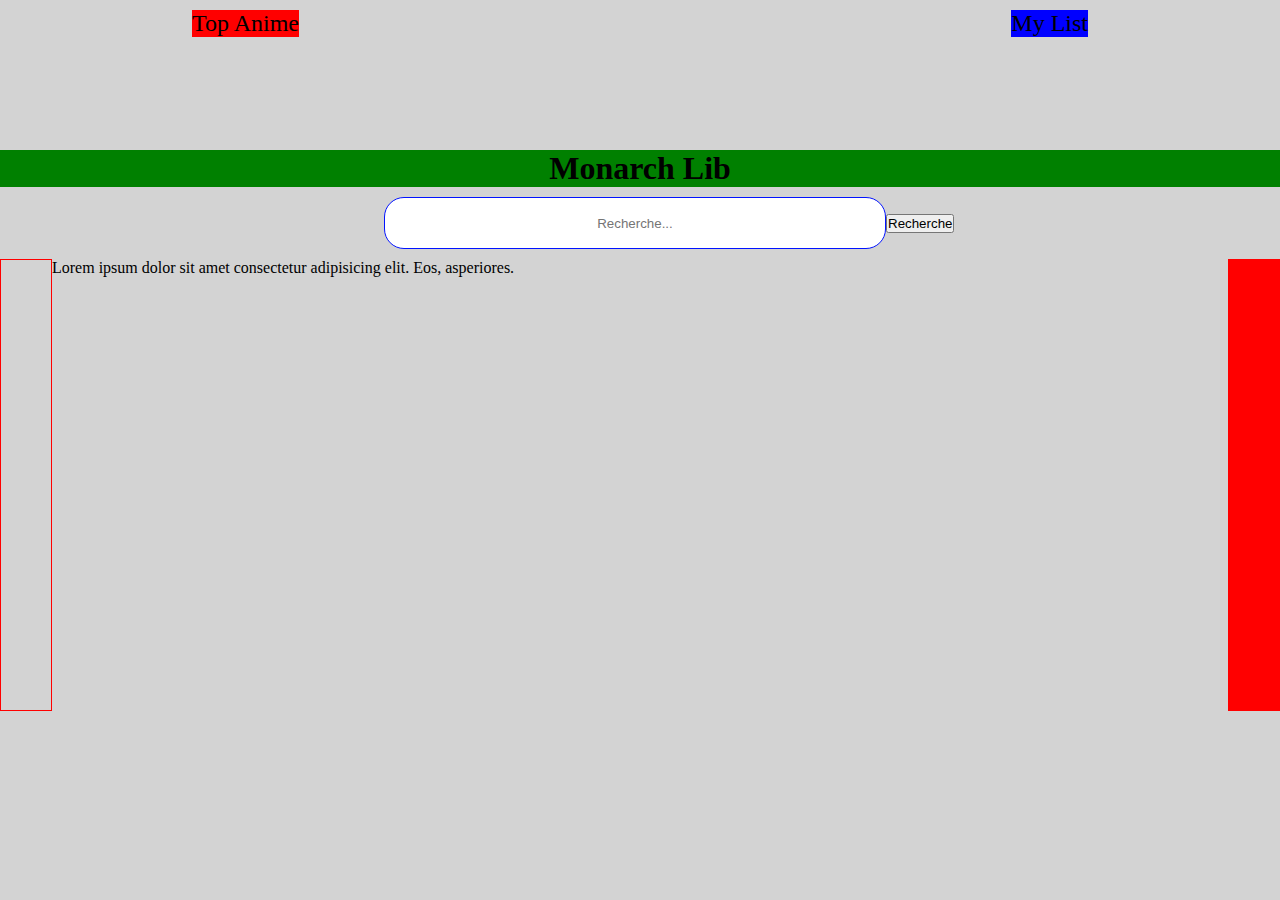
==== New/index.html @ 48d892e1 "msg" ====
<!DOCTYPE html>
<html lang="en">
  <head>
    <meta charset="UTF-8" />
    <meta http-equiv="X-UA-Compatible" content="IE=edge" />
    <meta name="viewport" content="width=device-width, initial-scale=1.0" />
    <title>Monarch Lib</title>
    <link rel="stylesheet" href="/New/style.css" />
  </head>
  <body>
    <header>
      <span id="topAnime">Top Anime</span>
      <span id="myList">My List</span>
    </header>
    <h1>Monarch Lib</h1>
    <main>
      <div class="search-container">
        <input type="text" id="search" placeholder="Recherche..." />
        <button>Recherche</button>
      </div>
      <div class="leftPart"></div>
      <div class="rightPart"></div>
      <span
        >Lorem ipsum dolor sit amet consectetur adipisicing elit. Eos,
        asperiores.</span
      >
    </main>
  </body>
</html>
---- New/style.css ----
* {
  padding: 0;
  margin: 0;
}

body {
  background: lightgray;
}

h1 {
  background: green;
  text-align: center;
  margin-top: 150px;
}
#topAnime {
  background: red;
  position: absolute;
  left: 15%;
  top: 10px;
  font-size: 1.5rem;
}
#myList {
  background: blue;
  right: 15%;
  position: absolute;
  top: 10px;
  font-size: 1.5rem;
}

.search-container {
  display: flex;
  align-items: center;
  margin: 10px 0;
  margin-left: 50%;
  transform: translateX(-40%);
}
#search {
  border: 1px solid rgb(2, 19, 255);
  height: 50px;
  border-radius: 20px;
  text-align: center;
  align-items: center;
  display: flex;
  width: 500px;
}
button {
  display: flex;
}
.leftPart {
  border: 1px solid red;
  height: 450px;
  width: 50px;
  float: left;
  top: 50%;
}
.rightPart {
  border: 1px solid red;
  height: 450px;
  width: 50px;
  background: red;
  float: right;

  /* right: 0%;
  position: relative;
  top: -100%; */
}
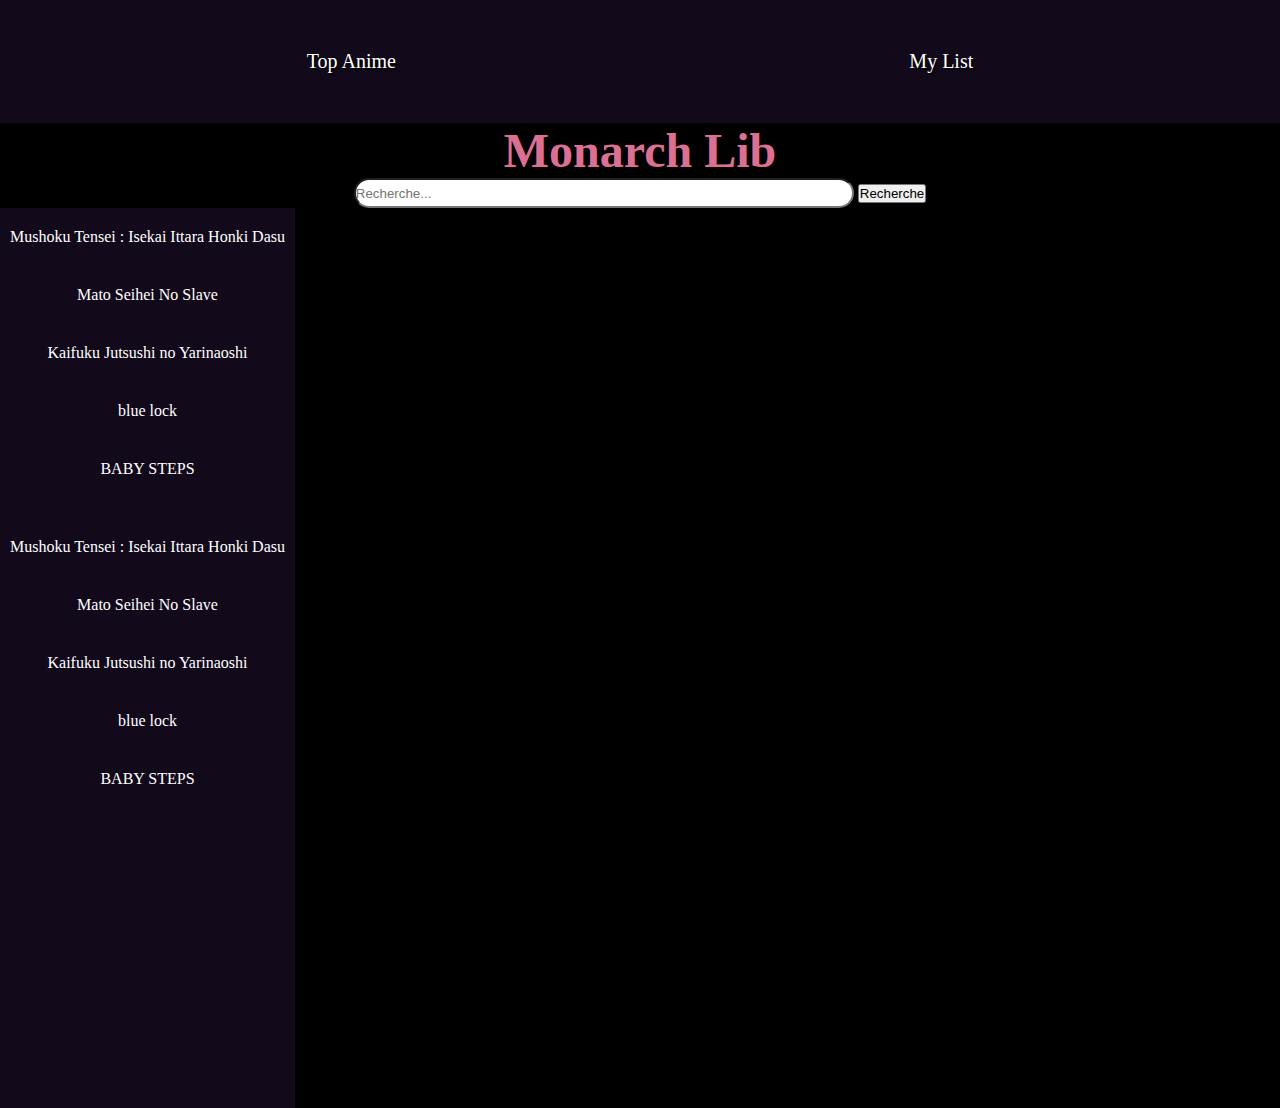
==== commit cdca6a70: "msg" ====
--- a/New/index.html
+++ b/New/index.html
@@ -8,9 +8,11 @@
     <link rel="stylesheet" href="/New/style.css" />
   </head>
   <body>
-    <header>
-      <span id="topAnime">Top Anime</span>
-      <span id="myList">My List</span>
+    <header class="topBar">
+      <nav>
+        <a href="#">Top Anime</a>
+        <a href="#">My List</a>
+      </nav>
     </header>
     <h1>Monarch Lib</h1>
     <main>
@@ -18,12 +20,22 @@
         <input type="text" id="search" placeholder="Recherche..." />
         <button>Recherche</button>
       </div>
-      <div class="leftPart"></div>
-      <div class="rightPart"></div>
-      <span
-        >Lorem ipsum dolor sit amet consectetur adipisicing elit. Eos,
-        asperiores.</span
-      >
+      <div class="sideBar">
+        <ul class="like">
+          <li>Mushoku Tensei : Isekai Ittara Honki Dasu</li>
+          <li>Mato Seihei No Slave</li>
+          <li>Kaifuku Jutsushi no Yarinaoshi</li>
+          <li>blue lock</li>
+          <li>BABY STEPS</li>
+        </ul>
+        <ul class="unlike">
+          <li>Mushoku Tensei : Isekai Ittara Honki Dasu</li>
+          <li>Mato Seihei No Slave</li>
+          <li>Kaifuku Jutsushi no Yarinaoshi</li>
+          <li>blue lock</li>
+          <li>BABY STEPS</li>
+        </ul>
+      </div>
     </main>
   </body>
 </html>
--- a/New/style.css
+++ b/New/style.css
@@ -1,66 +1,54 @@
 * {
+  margin: 0;
   padding: 0;
-  margin: 0;
+  box-sizing: border-box;
 }
-
 body {
-  background: lightgray;
+  background: black;
 }
-
+.topBar {
+  padding: 50px;
+  background: rgb(18, 9, 27);
+}
+.topBar nav {
+  display: flex;
+  justify-content: space-around;
+}
+.topBar nav a {
+  font-size: 20px;
+  text-decoration: none;
+  color: #ffffff;
+  text-shadow: 2px 2px 0px #050303, 5px 4px 0px rgba(0, 0, 0, 0.15);
+}
+.topBar nav a:hover {
+  color: palevioletred;
+}
 h1 {
-  background: green;
   text-align: center;
-  margin-top: 150px;
+  font-size: 3rem;
+  color: palevioletred;
+  text-shadow: 2px 2px 0px #050303, 5px 4px 0px rgba(0, 0, 0, 0.15);
 }
-#topAnime {
-  background: red;
-  position: absolute;
-  left: 15%;
-  top: 10px;
-  font-size: 1.5rem;
+.search-container {
+  text-align: center;
 }
-#myList {
-  background: blue;
-  right: 15%;
-  position: absolute;
-  top: 10px;
-  font-size: 1.5rem;
+input {
+  height: 30px;
+  width: 500px;
+  border-radius: 20px;
 }
-
-.search-container {
+.sideBar {
+  float: left;
+  background: rgb(18, 9, 27);
+  color: white;
   display: flex;
-  align-items: center;
-  margin: 10px 0;
-  margin-left: 50%;
-  transform: translateX(-40%);
+  flex-direction: column;
+  height: 100vh;
 }
-#search {
-  border: 1px solid rgb(2, 19, 255);
-  height: 50px;
-  border-radius: 20px;
+.sideBar ul li {
   text-align: center;
-  align-items: center;
-  display: flex;
-  width: 500px;
+  margin: 20px 10px 40px;
 }
-button {
-  display: flex;
+main {
+  background: black;
 }
-.leftPart {
-  border: 1px solid red;
-  height: 450px;
-  width: 50px;
-  float: left;
-  top: 50%;
-}
-.rightPart {
-  border: 1px solid red;
-  height: 450px;
-  width: 50px;
-  background: red;
-  float: right;
-
-  /* right: 0%;
-  position: relative;
-  top: -100%; */
-}
